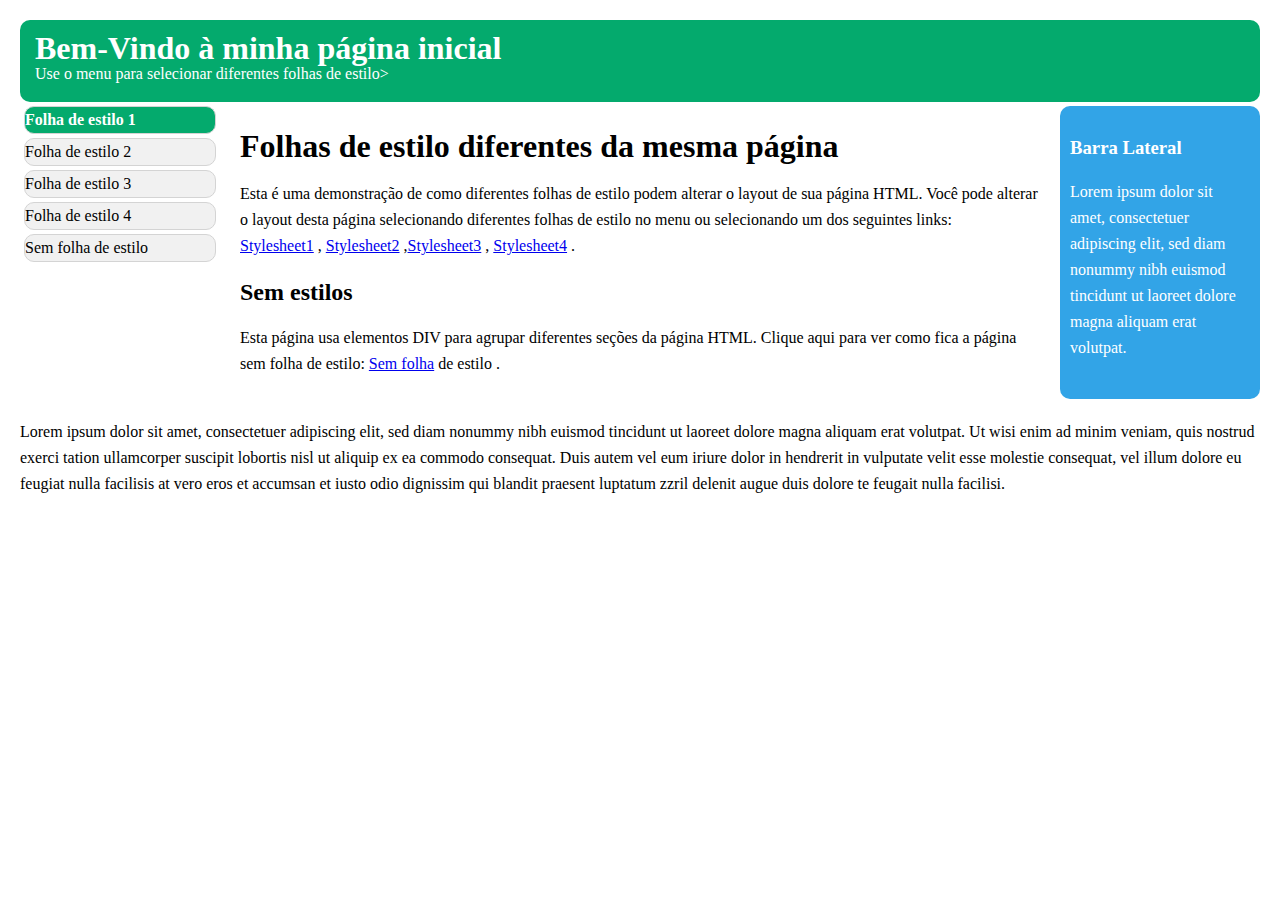
==== aulas/index.html @ 805feff2 "Introdução dos conceitos básicos de TML e CSS por exemplo as tgs h1, p, div estilização com css e fo" ====
<!DOCTYPE html>
<head>
    <meta charset="UTF-8">
    <title>Document</title>
    <link rel="stylesheet" href="css/style01.css">
</head>
    <body>
        
        <div id="top">
            
            <h1> Bem-Vindo à minha página inicial</h1>
            <p>Use o menu para selecionar diferentes folhas de estilo></p> 

        </div>

        <div class="wrapper">
            <div>
            
                <ul>
                    <li class="item-menu"> Folha de estilo 1</li>
                    <li class="item-menu">Folha de estilo 2</li>
                    <li class="item-menu">Folha de estilo 3</li>
                    <li class="item-menu">Folha de estilo 4</li>
                    <li class="item-menu">Sem folha de estilo</li>
                </ul>
            </div>

            <Div id="main">
                <h1> Folhas de estilo diferentes da mesma página</h1>
                <P>Esta é uma demonstração de como diferentes folhas de estilo podem alterar o layout de sua página HTML. Você pode alterar o layout desta página selecionando 
                    diferentes folhas de estilo no menu ou selecionando um dos seguintes links: <br>
                <a href="#">Stylesheet1</a> , <a href="#">Stylesheet2</a> ,<a href="#">Stylesheet3</a> , <a href="#">Stylesheet4</a> .
                </P>
                <h2>Sem estilos</h2>
                <p>Esta página usa elementos DIV para agrupar diferentes seções da página HTML. Clique aqui para ver como fica a página sem folha de estilo:
                    <a href="#">Sem folha</a> de estilo .

                </p>
            </Div>

            <div id="sidebar">
                <h3>Barra Lateral</h3>
                <p>
                    Lorem ipsum dolor sit amet, consectetuer adipiscing elit, sed diam nonummy nibh euismod tincidunt ut laoreet dolore magna aliquam erat volutpat.
                </p>
            </div>
        </div>

        <Div id="botton">
            <p>
                Lorem ipsum dolor sit amet, consectetuer adipiscing elit, sed diam nonummy nibh euismod tincidunt ut laoreet dolore magna aliquam erat volutpat. Ut wisi enim ad minim veniam, quis nostrud exerci tation ullamcorper
                suscipit lobortis nisl ut aliquip ex ea commodo consequat. Duis autem vel eum iriure dolor in hendrerit in vulputate velit esse molestie consequat, vel illum dolore eu feugiat nulla facilisis at vero eros et accumsan 
                et iusto odio dignissim qui blandit praesent luptatum zzril delenit augue duis dolore te feugait nulla facilisi.
            </p>
        </Div>

        
    </body>
</html>
---- aulas/css/style01.css ----
body{
    font: 100% lucida Sans, Verdana;
    margin: 20px;
    line-height: 26px;
}

#top {
    background-color: #04aa6d;
    color: #ffffff;
    padding: 15px;
   
}

#top h1, #top p, ul{
    margin: 0;
    padding: 0;
}

.item-menu{
    list-style-type: none;
    cursor: pointer;
    background-color: #f1f1f1;
    border: 1px solid #d4d4d4;
    margin: 4px;

}

.item-menu:hover{
    background-color: #ffffff;
}
.item-menu:first-child{
    background-color: #04aa6d;
    color: #ffffff;
    font-weight: bold;
}

ul{
    width: 200px;
    float: left;
   
}

#top, .item-menu, #sidebar, #botton{
    border-radius: 10px; 
}

#main{
  padding: 10px;
  margin: 0 210px;
}

#sidebar{
  background-color: #32a4e7;
  color: white;
  padding: 10px;
  width: 180px;
  right: 0;
  top: 0;
  bottom: 0;
  position:absolute;

  margin: 4px 0px;

}

.wrapper{
  position: relative;
}

#bottom{
    background-color: #f1f1f1;
    border: 1px solid #d4d4d4;
    
    padding: 0px 20px;
    font-size: 70%;
    line-height: 14px;


}
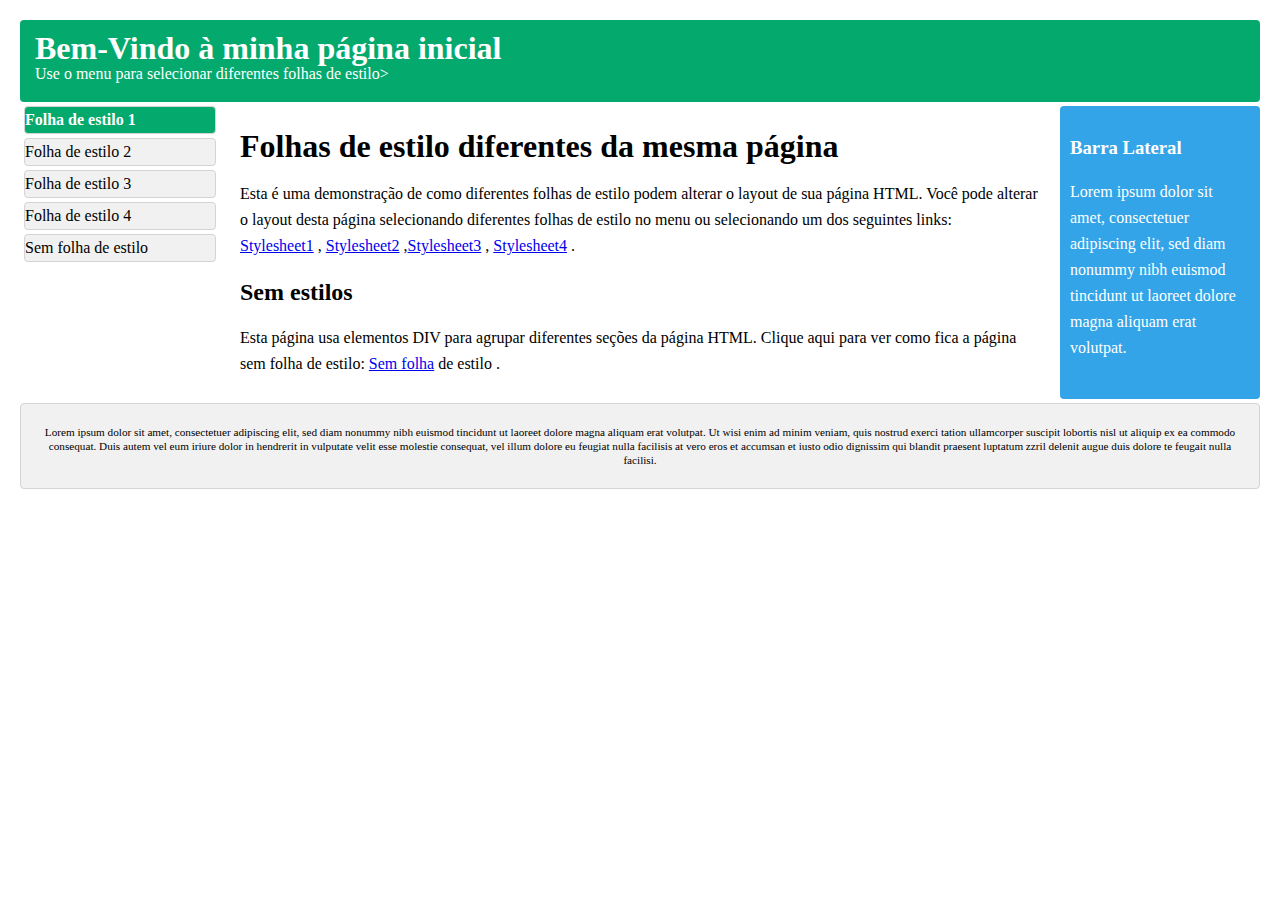
==== commit 15cb3d3b: "correçoes bottom padding e texte align" ====
--- a/aulas/index.html
+++ b/aulas/index.html
@@ -5,55 +5,56 @@
     <link rel="stylesheet" href="css/style01.css">
 </head>
     <body>
-        
-        <div id="top">
-            
-            <h1> Bem-Vindo à minha página inicial</h1>
-            <p>Use o menu para selecionar diferentes folhas de estilo></p> 
+        <div id="menubar">
+            <div id="top">
+                
+                
+                <h1> Bem-Vindo à minha página inicial</h1>
+                <p>Use o menu para selecionar diferentes folhas de estilo></p> 
 
-        </div>
-
-        <div class="wrapper">
-            <div>
-            
-                <ul>
-                    <li class="item-menu"> Folha de estilo 1</li>
-                    <li class="item-menu">Folha de estilo 2</li>
-                    <li class="item-menu">Folha de estilo 3</li>
-                    <li class="item-menu">Folha de estilo 4</li>
-                    <li class="item-menu">Sem folha de estilo</li>
-                </ul>
             </div>
 
-            <Div id="main">
-                <h1> Folhas de estilo diferentes da mesma página</h1>
-                <P>Esta é uma demonstração de como diferentes folhas de estilo podem alterar o layout de sua página HTML. Você pode alterar o layout desta página selecionando 
-                    diferentes folhas de estilo no menu ou selecionando um dos seguintes links: <br>
-                <a href="#">Stylesheet1</a> , <a href="#">Stylesheet2</a> ,<a href="#">Stylesheet3</a> , <a href="#">Stylesheet4</a> .
-                </P>
-                <h2>Sem estilos</h2>
-                <p>Esta página usa elementos DIV para agrupar diferentes seções da página HTML. Clique aqui para ver como fica a página sem folha de estilo:
-                    <a href="#">Sem folha</a> de estilo .
+            <div class="wrapper">
+                <div id="menubar">
+                
+                    <ul>
+                        <li class="item-menu"> Folha de estilo 1</li>
+                        <li class="item-menu">Folha de estilo 2</li>
+                        <li class="item-menu">Folha de estilo 3</li>
+                        <li class="item-menu">Folha de estilo 4</li>
+                        <li class="item-menu">Sem folha de estilo</li>
+                    </ul>
+                </div>
 
+                <Div id="main">
+                    <h1> Folhas de estilo diferentes da mesma página</h1>
+                    <P>Esta é uma demonstração de como diferentes folhas de estilo podem alterar o layout de sua página HTML. Você pode alterar o layout desta página selecionando 
+                        diferentes folhas de estilo no menu ou selecionando um dos seguintes links: <br>
+                    <a href="#">Stylesheet1</a> , <a href="#">Stylesheet2</a> ,<a href="#">Stylesheet3</a> , <a href="#">Stylesheet4</a> .
+                    </P>
+                    <h2>Sem estilos</h2>
+                    <p>Esta página usa elementos DIV para agrupar diferentes seções da página HTML. Clique aqui para ver como fica a página sem folha de estilo:
+                        <a href="#">Sem folha</a> de estilo .
+
+                    </p>
+                </Div>
+
+                <div id="sidebar">
+                    <h3>Barra Lateral</h3>
+                    <p>
+                        Lorem ipsum dolor sit amet, consectetuer adipiscing elit, sed diam nonummy nibh euismod tincidunt ut laoreet dolore magna aliquam erat volutpat.
+                    </p>
+                </div>
+            </div>
+
+            <Div id="bottom">
+                <p>
+                    Lorem ipsum dolor sit amet, consectetuer adipiscing elit, sed diam nonummy nibh euismod tincidunt ut laoreet dolore magna aliquam erat volutpat. Ut wisi enim ad minim veniam, quis nostrud exerci tation ullamcorper
+                    suscipit lobortis nisl ut aliquip ex ea commodo consequat. Duis autem vel eum iriure dolor in hendrerit in vulputate velit esse molestie consequat, vel illum dolore eu feugiat nulla facilisis at vero eros et accumsan 
+                    et iusto odio dignissim qui blandit praesent luptatum zzril delenit augue duis dolore te feugait nulla facilisi.
                 </p>
             </Div>
-
-            <div id="sidebar">
-                <h3>Barra Lateral</h3>
-                <p>
-                    Lorem ipsum dolor sit amet, consectetuer adipiscing elit, sed diam nonummy nibh euismod tincidunt ut laoreet dolore magna aliquam erat volutpat.
-                </p>
-            </div>
-        </div>
-
-        <Div id="botton">
-            <p>
-                Lorem ipsum dolor sit amet, consectetuer adipiscing elit, sed diam nonummy nibh euismod tincidunt ut laoreet dolore magna aliquam erat volutpat. Ut wisi enim ad minim veniam, quis nostrud exerci tation ullamcorper
-                suscipit lobortis nisl ut aliquip ex ea commodo consequat. Duis autem vel eum iriure dolor in hendrerit in vulputate velit esse molestie consequat, vel illum dolore eu feugiat nulla facilisis at vero eros et accumsan 
-                et iusto odio dignissim qui blandit praesent luptatum zzril delenit augue duis dolore te feugait nulla facilisi.
-            </p>
-        </Div>
-
+         </div>
         
     </body>
 </html>--- a/aulas/css/style01.css
+++ b/aulas/css/style01.css
@@ -40,8 +40,8 @@
    
 }
 
-#top, .item-menu, #sidebar, #botton{
-    border-radius: 10px; 
+#top, .item-menu, #sidebar, #bottom{
+    border-radius: 4px; 
 }
 
 #main{
@@ -69,11 +69,11 @@
 
 #bottom{
     background-color: #f1f1f1;
-    border: 1px solid #d4d4d4;
-    
-    padding: 0px 20px;
+    border: 1px solid #d4d4d4;    
+    padding: 10px 20px;
     font-size: 70%;
     line-height: 14px;
+    text-align: center;
 
 
 }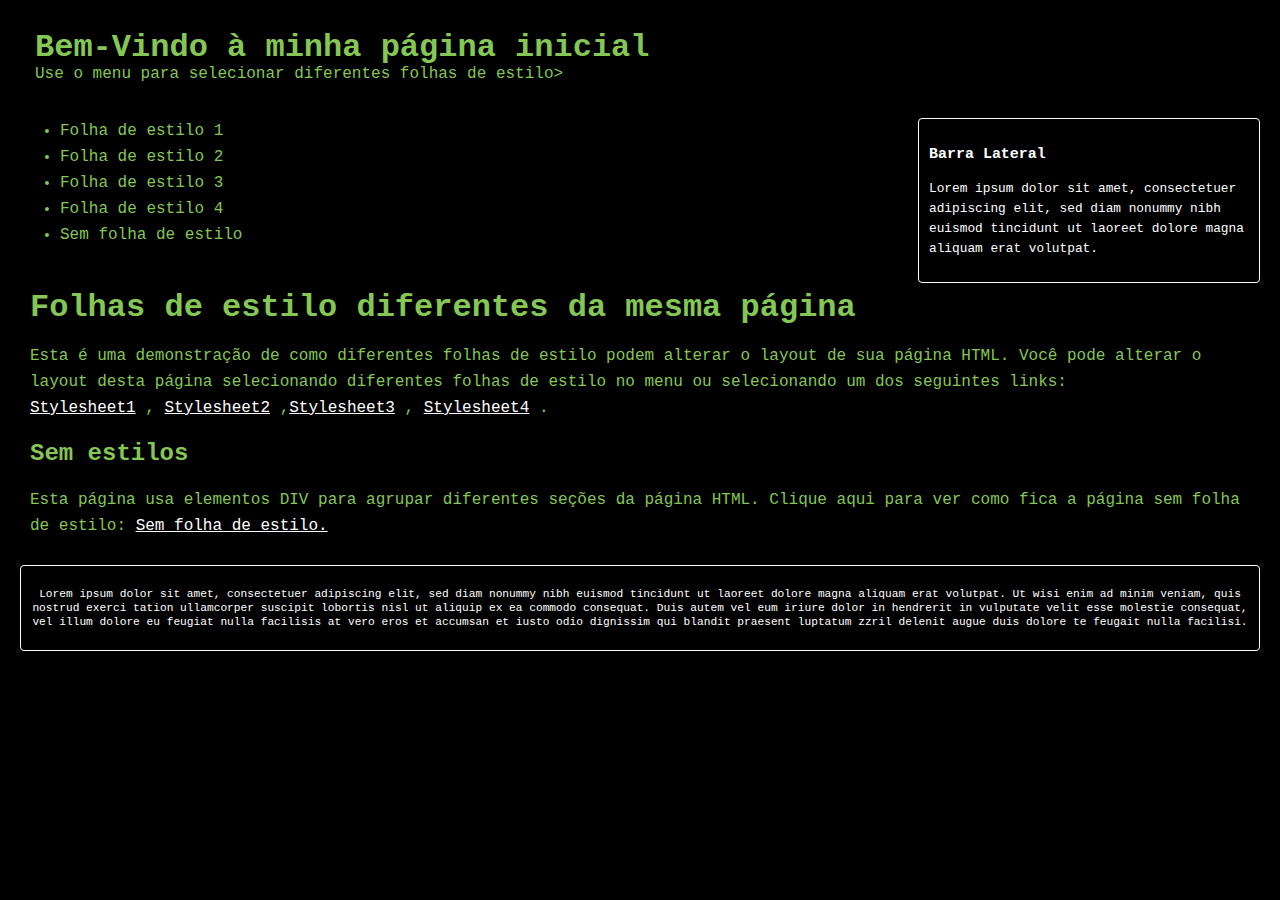
==== commit 69dea58a: "folha de estilo 4" ====
--- a/aulas/index.html
+++ b/aulas/index.html
@@ -2,7 +2,7 @@
 <head>
     <meta charset="UTF-8">
     <title>Document</title>
-    <link rel="stylesheet" href="css/style01.css">
+    <link rel="stylesheet" href="css/style04.css">
 </head>
     <body>
         <div id="menubar">
@@ -34,7 +34,7 @@
                     </P>
                     <h2>Sem estilos</h2>
                     <p>Esta página usa elementos DIV para agrupar diferentes seções da página HTML. Clique aqui para ver como fica a página sem folha de estilo:
-                        <a href="#">Sem folha</a> de estilo .
+                        <a href="#">Sem folha de estilo.</a>
 
                     </p>
                 </Div>
--- a/aulas/css/style04.css
+++ b/aulas/css/style04.css
@@ -0,0 +1,57 @@
+body{
+    background-color: black;
+    font: 100% "Courier New";
+    margin: 20px;
+    line-height: 26px;
+    color: #84c754;
+}
+
+#top{
+    padding: 15px;
+}
+
+#top h1, #top p{
+    margin: 0;
+}
+
+.item-menu:hover{
+    color: white;
+    cursor: pointer;
+}
+
+#main{
+    padding: 10px;
+}
+
+a{
+    color: white;
+}
+
+a:hover{
+    color: #84c754;
+}
+
+#bottom, #sidebar{
+    color: white;
+    border: 1px solid white;
+    border-radius: 4px;
+    padding: 10px;
+    font-size: 70%;
+    line-height: 14px;
+    text-align: center;
+}
+
+.wrapper{
+    position: relative;
+}
+
+#sidebar{
+    position: absolute;
+    right: 0;
+    top: 0;
+    width: 320px;
+    text-align: left;
+    font-size: 80%;
+    line-height: 20px;
+
+}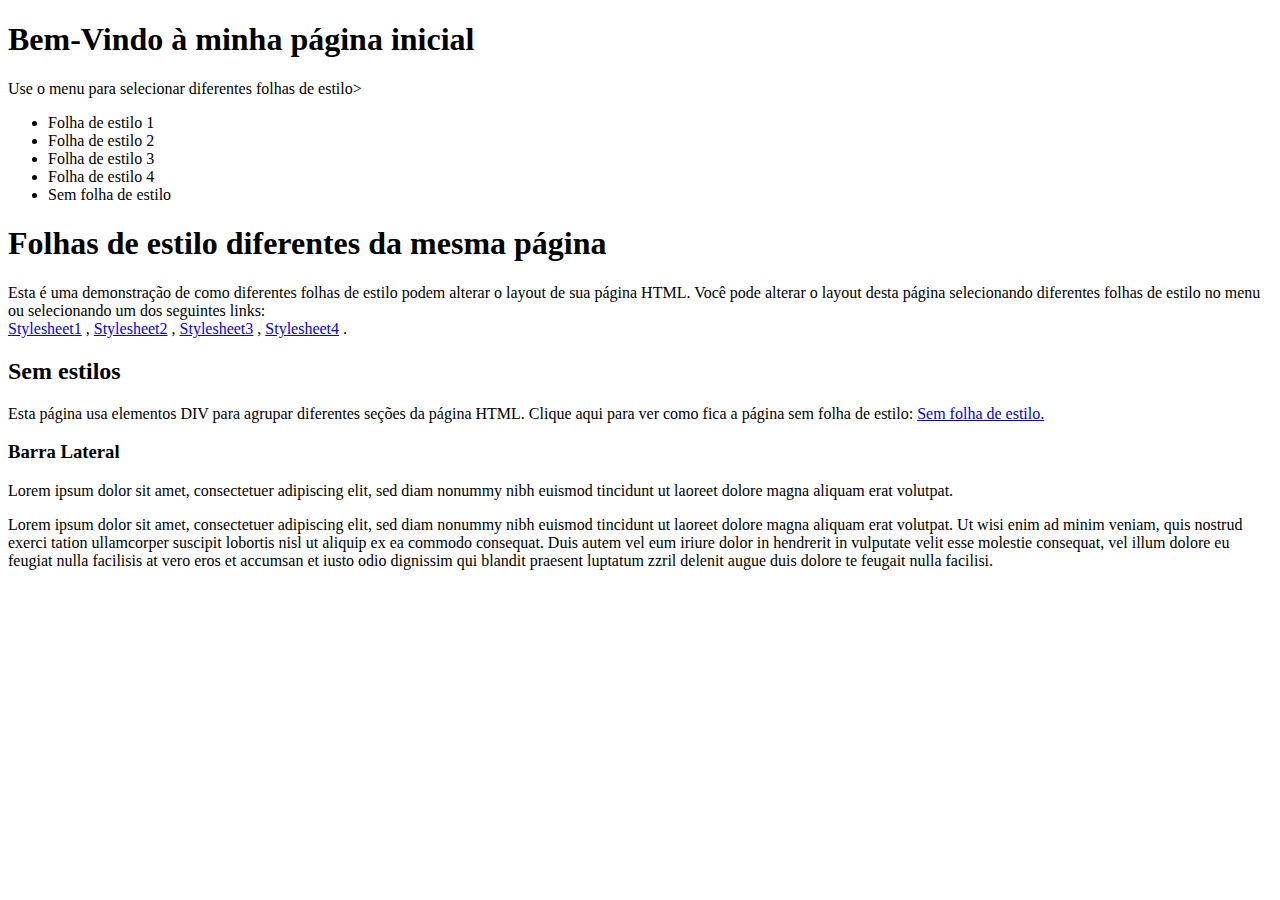
==== commit 6c4e86bc: "javascript" ====
--- a/aulas/index.html
+++ b/aulas/index.html
@@ -2,6 +2,9 @@
 <head>
     <meta charset="UTF-8">
     <title>Document</title>
+    <link rel="stylesheet" href="css/style01.css">
+    <link rel="stylesheet" href="css/style02.css">
+    <link rel="stylesheet" href="css/style03.css">
     <link rel="stylesheet" href="css/style04.css">
 </head>
     <body>
@@ -18,11 +21,11 @@
                 <div id="menubar">
                 
                     <ul>
-                        <li class="item-menu"> Folha de estilo 1</li>
-                        <li class="item-menu">Folha de estilo 2</li>
-                        <li class="item-menu">Folha de estilo 3</li>
-                        <li class="item-menu">Folha de estilo 4</li>
-                        <li class="item-menu">Sem folha de estilo</li>
+                        <li class="item-menu" onclick="onStyle(0)"> Folha de estilo 1</li>
+                        <li class="item-menu" onclick="onStyle(1)">Folha de estilo 2</li>
+                        <li class="item-menu" onclick="onStyle(2)">Folha de estilo 3</li>
+                        <li class="item-menu" onclick="onStyle(3)">Folha de estilo 4</li>
+                        <li class="item-menu" onclick="noStyle()">Sem folha de estilo</li>
                     </ul>
                 </div>
 
@@ -30,11 +33,16 @@
                     <h1> Folhas de estilo diferentes da mesma página</h1>
                     <P>Esta é uma demonstração de como diferentes folhas de estilo podem alterar o layout de sua página HTML. Você pode alterar o layout desta página selecionando 
                         diferentes folhas de estilo no menu ou selecionando um dos seguintes links: <br>
-                    <a href="#">Stylesheet1</a> , <a href="#">Stylesheet2</a> ,<a href="#">Stylesheet3</a> , <a href="#">Stylesheet4</a> .
+
+                    <a onclick="onStyle(0)" href="#">Stylesheet1</a> , 
+                    <a onclick="onStyle(1)"href="#">Stylesheet2</a> ,
+                    <a onclick="onStyle(2)"href="#">Stylesheet3</a> , 
+                    <a onclick="onStyle(3)"href="#">Stylesheet4</a> .
+                   
                     </P>
                     <h2>Sem estilos</h2>
                     <p>Esta página usa elementos DIV para agrupar diferentes seções da página HTML. Clique aqui para ver como fica a página sem folha de estilo:
-                        <a href="#">Sem folha de estilo.</a>
+                        <a onclick="noStyle()" href="#">Sem folha de estilo.</a>
 
                     </p>
                 </Div>
@@ -55,6 +63,23 @@
                 </p>
             </Div>
          </div>
+
+         <script>
+             function noStyle(){
+                 document.styleSheets[0].disabled = true;
+                 document.styleSheets[1].disabled = true;
+                 document.styleSheets[2].disabled = true;
+                 document.styleSheets[3].disabled = true;
+             }
+
+             function onStyle(n){
+                 noStyle(1);
+                 document.styleSheets[n].disabled = false;
+             }
+
+
+             noStyle();
+         </script>
         
     </body>
 </html>--- a/aulas/css/style01.css
+++ b/aulas/css/style01.css
@@ -0,0 +1,79 @@
+body{
+    font: 100% lucida Sans, Verdana;
+    margin: 20px;
+    line-height: 26px;
+}
+
+#top {
+    background-color: #04aa6d;
+    color: #ffffff;
+    padding: 15px;
+   
+}
+
+#top h1, #top p, ul{
+    margin: 0;
+    padding: 0;
+}
+
+.item-menu{
+    list-style-type: none;
+    cursor: pointer;
+    background-color: #f1f1f1;
+    border: 1px solid #d4d4d4;
+    margin: 4px;
+
+}
+
+.item-menu:hover{
+    background-color: #ffffff;
+}
+.item-menu:first-child{
+    background-color: #04aa6d;
+    color: #ffffff;
+    font-weight: bold;
+}
+
+ul{
+    width: 200px;
+    float: left;
+   
+}
+
+#top, .item-menu, #sidebar, #bottom{
+    border-radius: 4px; 
+}
+
+#main{
+  padding: 10px;
+  margin: 0 210px;
+}
+
+#sidebar{
+  background-color: #32a4e7;
+  color: white;
+  padding: 10px;
+  width: 180px;
+  right: 0;
+  top: 0;
+  bottom: 0;
+  position:absolute;
+
+  margin: 4px 0px;
+
+}
+
+.wrapper{
+  position: relative;
+}
+
+#bottom{
+    background-color: #f1f1f1;
+    border: 1px solid #d4d4d4;    
+    padding: 10px 20px;
+    font-size: 70%;
+    line-height: 14px;
+    text-align: center;
+
+
+}--- a/aulas/css/style02.css
+++ b/aulas/css/style02.css
@@ -0,0 +1,84 @@
+body{
+    background-color: #d14836;
+    font-family: Arial;
+    line-height: 20px;
+}
+
+#top{
+    color: white;
+    padding: 15px;
+    font-size: 30px;
+    line-height: 26px;
+}
+
+#top h1{
+    margin: 0;
+    line-height: 50px;
+
+}
+
+#menubar{
+    float: right;
+}
+
+#main{
+    background-color: white;
+    padding: 10px;
+    font: 80% verdana;
+}
+
+#main h1, #main h2, #sidebar{
+    color: #d14836;
+}
+
+#sidebar{
+    padding: 10px;
+    background-color: #f6dad7;
+}
+
+
+#bottom{
+    color: white;
+    text-align: center;
+    font-size: 70%;
+    padding: 10px;
+}
+
+.item-menu{
+    width: 155px;
+    background-color: #d14836;
+    color: white;
+    margin: 10px;
+    padding: 5px;
+    text-align: center;
+    border-radius: 40px;
+    list-style-type: none;
+    cursor: pointer;
+    border: #d14836 solid 1px;
+    font: verdana;
+}
+
+.item-menu:hover{
+    background-color: white;
+    color: #d14836;
+}
+
+.item-menu:nth-child(2){
+    background-color: white;
+    color: #d14836;
+    font-weight: bold;
+}
+
+a{
+    color: #d14836;
+    text-decoration: none;
+
+}
+
+a:hover{
+    text-decoration: underline;
+}
+
+
+
+
--- a/aulas/css/style03.css
+++ b/aulas/css/style03.css
@@ -0,0 +1,60 @@
+body{
+    font: 100% Verdana;
+    margin: 20px;
+    line-height: 26px;
+    overflow: auto;
+}
+
+#top h1{
+    margin-top: 21px;
+}
+
+h1, h2, h3{
+    color: #4caf50;
+}
+
+.item-menu{
+    background-color: #555555;
+    color: white;
+    list-style-type: none;
+    width: 165px;
+    cursor: pointer;
+    padding: 2px;
+    margin: 4px;
+    text-align: center;
+    float: left;
+}
+
+#menubar{
+    overflow: auto;
+}
+
+ul{
+    padding: 0;
+
+}
+
+.item-menu:hover{
+    background-color: black;
+}
+
+.item-menu:nth-child(3){
+    background-color: #04aa6d;
+}
+
+#sidebar{
+    background-color: #f1f1f1;
+    border: 1px solid #d4d4d4;
+    padding-left: 10px;
+}
+
+#bottom{
+    text-align: center;
+    font-size: 70%;
+    padding: 10px;
+    line-height: 14px;
+}
+
+.wrapper{
+    overflow: auto;
+}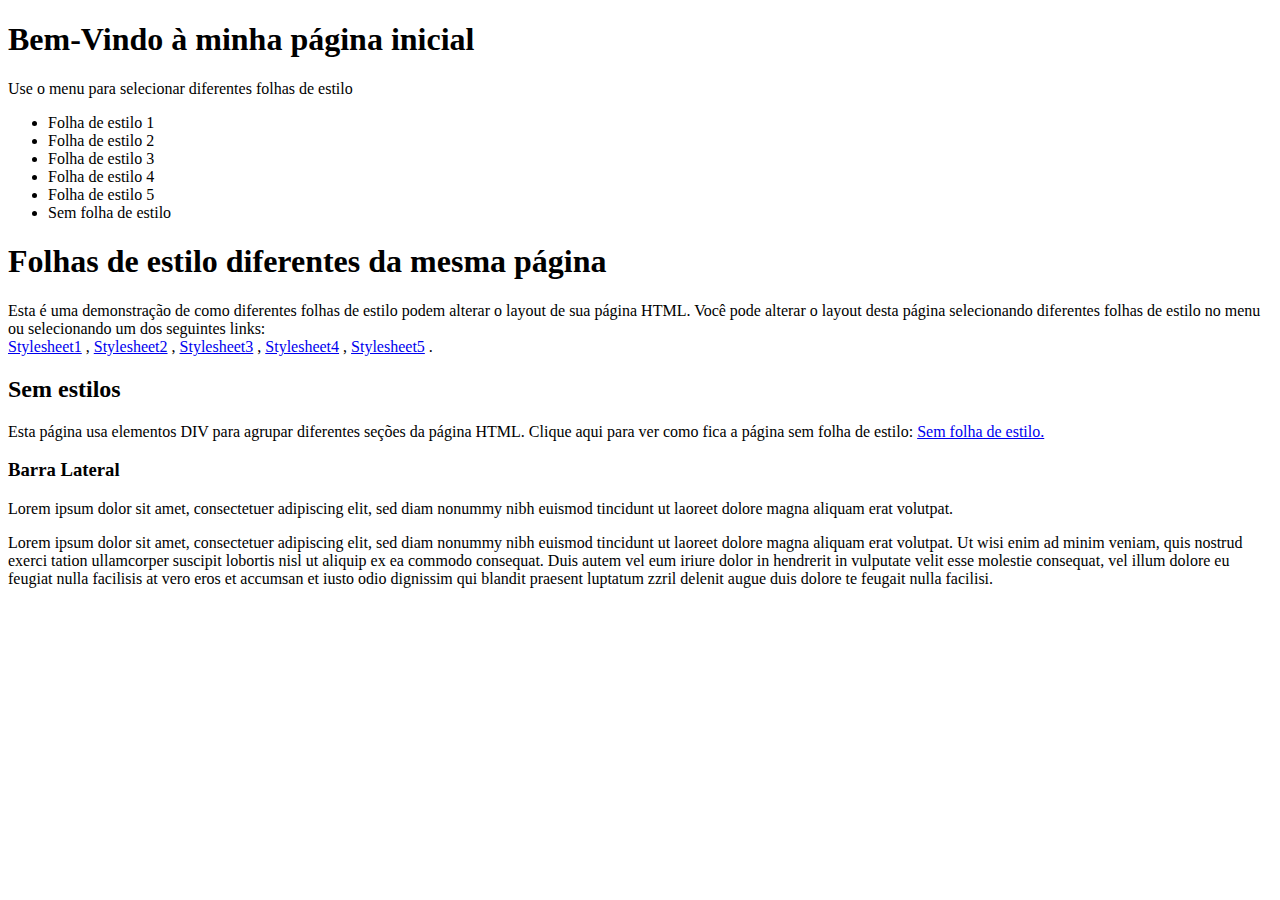
==== commit 990de7a3: "folha de estilo 5" ====
--- a/aulas/index.html
+++ b/aulas/index.html
@@ -6,6 +6,7 @@
     <link rel="stylesheet" href="css/style02.css">
     <link rel="stylesheet" href="css/style03.css">
     <link rel="stylesheet" href="css/style04.css">
+    <link rel="stylesheet" href="css/style05.css">
 </head>
     <body>
         <div id="menubar">
@@ -13,7 +14,7 @@
                 
                 
                 <h1> Bem-Vindo à minha página inicial</h1>
-                <p>Use o menu para selecionar diferentes folhas de estilo></p> 
+                <p>Use o menu para selecionar diferentes folhas de estilo</p> 
 
             </div>
 
@@ -25,6 +26,7 @@
                         <li class="item-menu" onclick="onStyle(1)">Folha de estilo 2</li>
                         <li class="item-menu" onclick="onStyle(2)">Folha de estilo 3</li>
                         <li class="item-menu" onclick="onStyle(3)">Folha de estilo 4</li>
+                        <li class="item-menu" onclick="onStyle(4)">Folha de estilo 5</li>
                         <li class="item-menu" onclick="noStyle()">Sem folha de estilo</li>
                     </ul>
                 </div>
@@ -37,7 +39,8 @@
                     <a onclick="onStyle(0)" href="#">Stylesheet1</a> , 
                     <a onclick="onStyle(1)"href="#">Stylesheet2</a> ,
                     <a onclick="onStyle(2)"href="#">Stylesheet3</a> , 
-                    <a onclick="onStyle(3)"href="#">Stylesheet4</a> .
+                    <a onclick="onStyle(3)"href="#">Stylesheet4</a> ,
+                    <a onclick="onStyle(4)"href="#">Stylesheet5</a> .
                    
                     </P>
                     <h2>Sem estilos</h2>
@@ -70,6 +73,7 @@
                  document.styleSheets[1].disabled = true;
                  document.styleSheets[2].disabled = true;
                  document.styleSheets[3].disabled = true;
+                 document.styleSheets[4].disabled = true;
              }
 
              function onStyle(n){
--- a/aulas/css/style05.css
+++ b/aulas/css/style05.css
@@ -0,0 +1,161 @@
+body{
+    background-color: #010030;
+    font: 100% lucida Sans, Verdana;
+    line-height: 26px;
+    margin: 0;
+    
+}
+
+#top {
+    background-color: #000000;
+    color: #ffffff;
+    padding: 20px 70px;
+
+    margin-bottom: 25px;
+    
+   
+   
+}
+
+#top p {
+    color: #32a4e7;
+        
+    line-height: 50px;
+}
+
+
+#top h1, #top p, ul{
+    margin: 0;
+    padding: 0;
+}
+
+.item-menu{
+    list-style-type: none;
+    cursor: pointer;
+    background-color: #a8c8f7;
+    border: 1px solid #32a4e7;
+    padding: 10px;
+    padding-right: 40px;
+    padding-top: 250px;
+    padding-bottom: 250px;
+    position:absolute;
+    text-align: right;
+}
+
+.item-menu:nth-child(1){
+    margin-left: 50px;
+}
+.item-menu:nth-child(1):hover{
+    margin-left: 15px;
+}
+.item-menu:nth-child(2){
+    margin-left: 14%;
+}
+.item-menu:nth-child(2):hover{
+    margin-left: 11%;
+}
+.item-menu:nth-child(3){
+    margin-left: 24%;
+}
+.item-menu:nth-child(3):hover{
+    margin-left: 21%;
+}
+.item-menu:nth-child(4){
+    margin-left: 34%;
+}
+.item-menu:nth-child(4):hover{
+    margin-left: 31%;
+}
+.item-menu:nth-child(5){
+    margin-left: 44%;
+    background-color: #32a4e7;
+    color: #ffffff;
+    font-weight: bold;
+}
+.item-menu:nth-child(5):hover{
+    margin-left: 40.5%;
+    background-color: #32a4e7;
+    color: #ffffff;
+    font-weight: bold;
+    
+}
+.item-menu:nth-child(6){
+    margin-left: 54%;
+}
+
+.item-menu:nth-child(6):hover{
+    margin-left: 51%;
+}
+
+.item-menu:hover{
+    background-color: #ffffff;
+}
+
+a{
+    color: #32a4e7;
+    text-decoration: none;
+}
+
+a:hover{
+    color: #a8c8f7;
+}
+
+ul{
+    width: 200px;
+    float: left;
+   
+}
+
+#top, .item-menu{
+    border-radius: 4px; 
+}
+
+#sidebar{
+    border-radius: 4px 0px 0px 4px; 
+}
+#main{
+  position: absolute;
+  padding: 40px;
+  margin-top: 600px;
+  color: white;
+}
+
+#sidebar{
+  background-color: #32a4e7;
+  color: #010030;
+  padding: 10px 10px;
+  width: 10px;
+  right: 0;
+  top: 0;
+  bottom: 0;
+  position:absolute;
+  padding-left: 20px;
+
+}
+#sidebar:hover{
+  background-color: #32a4e7;
+  color: white;
+  padding: 10px 80px;
+  width: 180px;
+  right: 0;
+  top: 0;
+  bottom: 0;
+  position:absolute;
+  padding-left: 20px;
+
+}
+
+.wrapper{
+  position: relative;
+}
+
+#bottom{
+    background-color: #a8c8f7;
+    border: 1px solid #32a4e7;    
+    padding: 40px 80px;
+    font-size: 70%;
+    line-height: 14px;
+    text-align: center;
+    position: absolute;
+    margin-top: 1000px;
+}